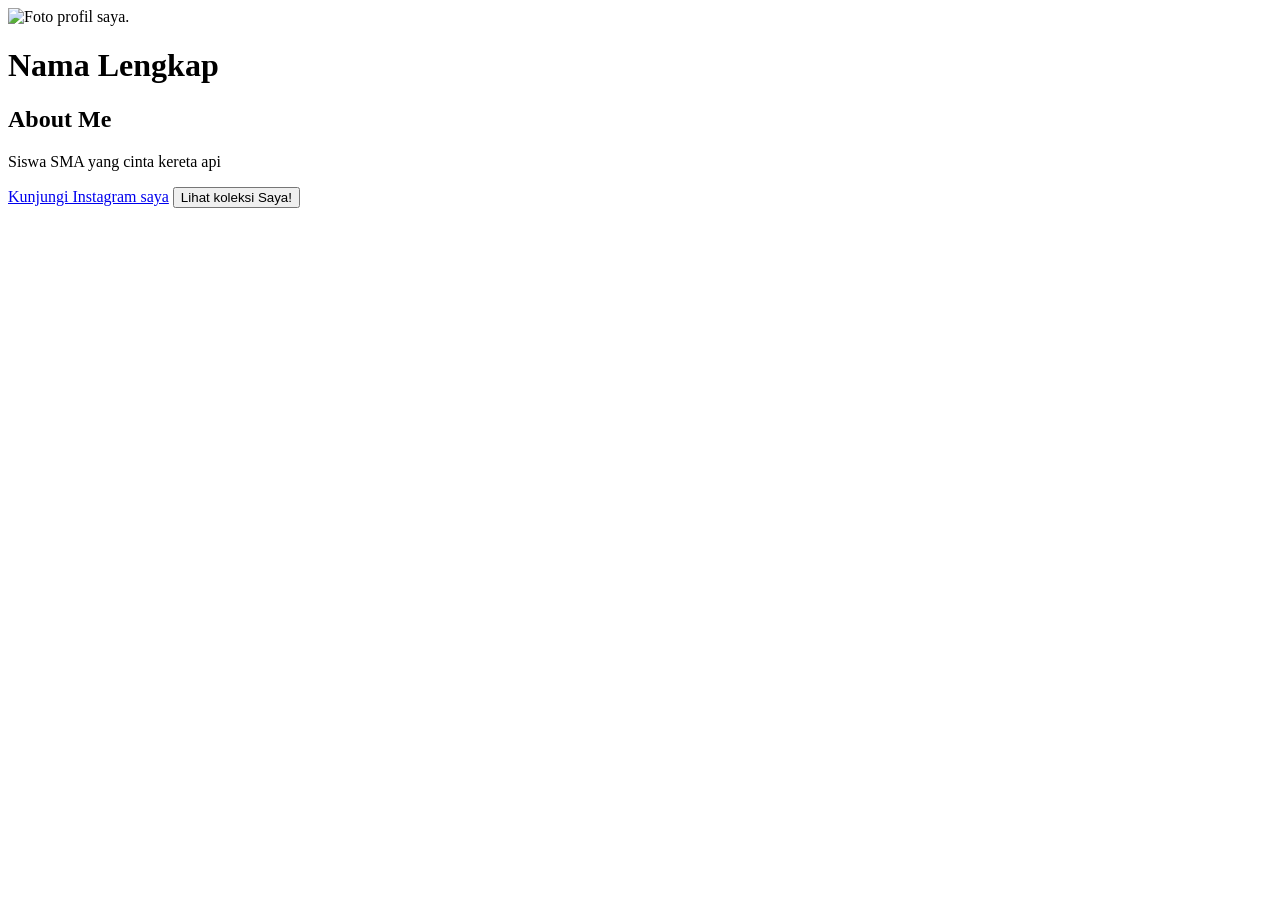
==== index.html @ b486f4b5 "Create index.html" ====
<!DOCTYPE html>
<html>
<head>
    <title>Profil Saya - Lucas</title>
    <link rel="stylesheet" href="style.css">
</head>
</body>
          <div class="kartu-profil">
          <img src="foto-profil.jpg" alt="Foto profil saya.">
    <h1>Nama Lengkap</h1>
    <h2>About Me</h2>
    <p>Siswa SMA yang cinta kereta api</p>
    <a href="https://www.instagram.com/usernamesaya">Kunjungi Instagram saya</a>
    <button id="fotokeretaButton">Lihat koleksi Saya!</button>
  </div>
<script src="script.js"></script>
</body>
</html>
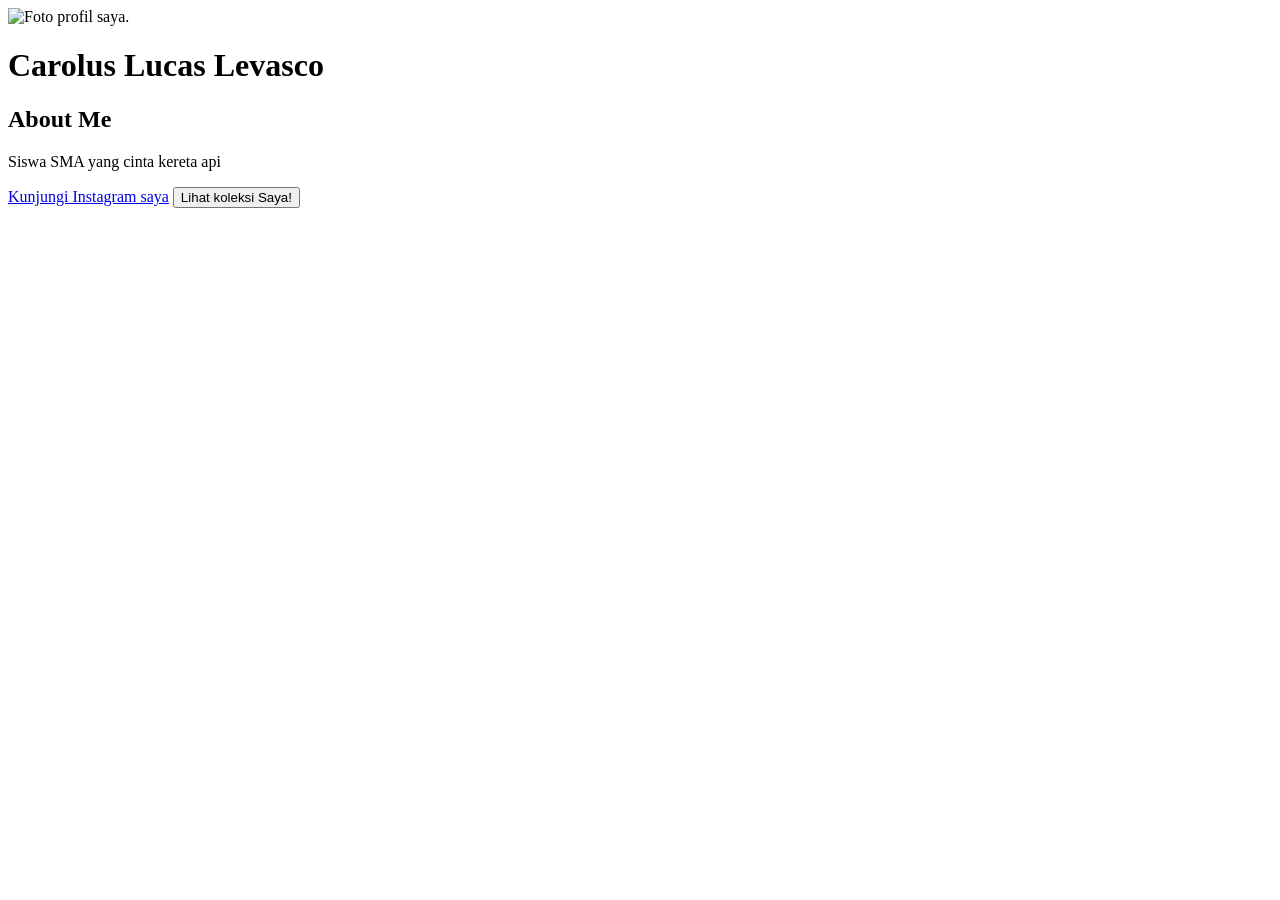
==== commit 882a8b3b: "Update index.html" ====
--- a/index.html
+++ b/index.html
@@ -7,10 +7,10 @@
 </body>
           <div class="kartu-profil">
           <img src="foto-profil.jpg" alt="Foto profil saya.">
-    <h1>Nama Lengkap</h1>
+    <h1>Carolus Lucas Levasco</h1>
     <h2>About Me</h2>
     <p>Siswa SMA yang cinta kereta api</p>
-    <a href="https://www.instagram.com/usernamesaya">Kunjungi Instagram saya</a>
+    <a href="https://www.instagram.com/lucspoor">Kunjungi Instagram saya</a>
     <button id="fotokeretaButton">Lihat koleksi Saya!</button>
   </div>
 <script src="script.js"></script>
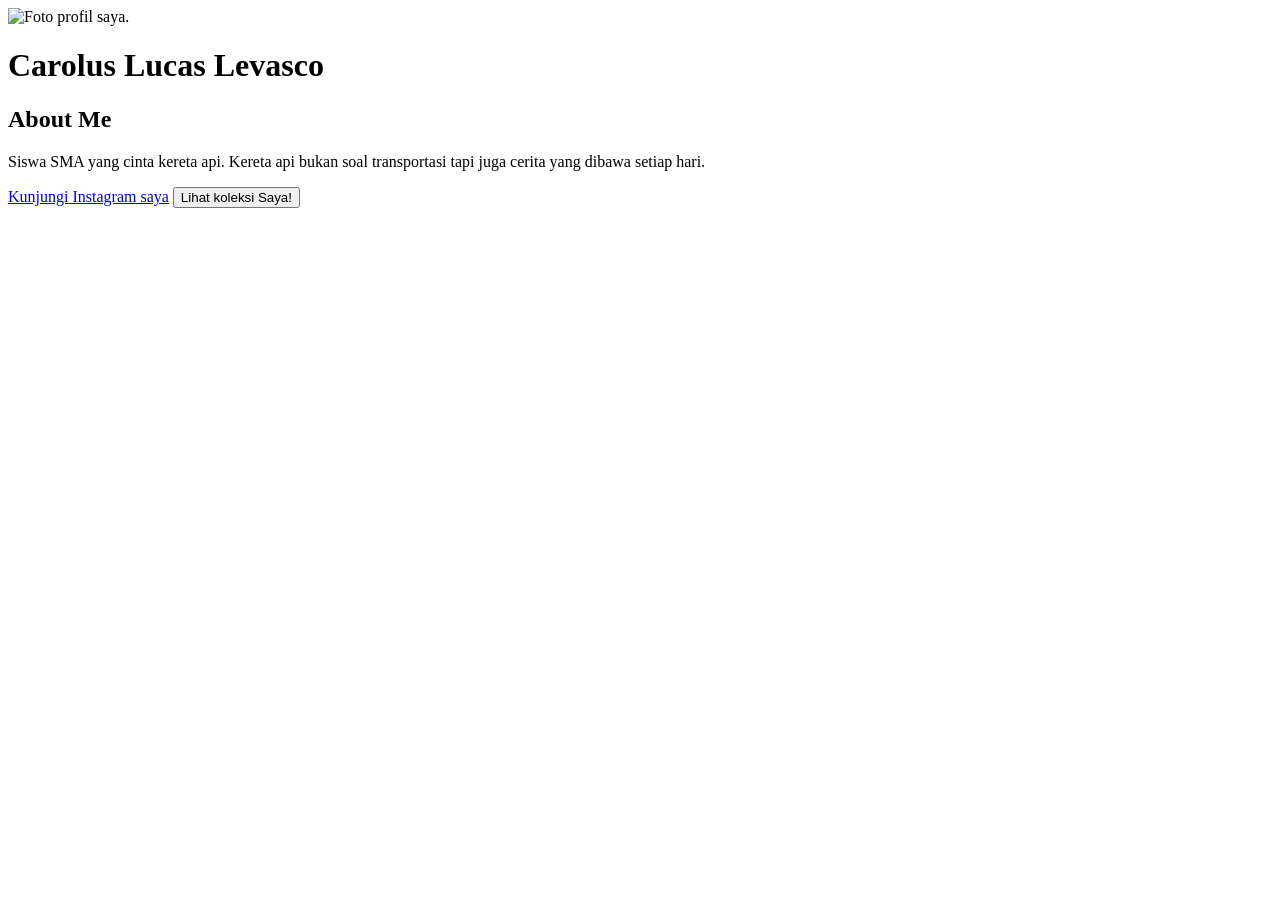
==== commit 7ceb1b65: "Update index.html Expanded description in the About Me section." ====
--- a/index.html
+++ b/index.html
@@ -9,7 +9,7 @@
           <img src="foto-profil.jpg" alt="Foto profil saya.">
     <h1>Carolus Lucas Levasco</h1>
     <h2>About Me</h2>
-    <p>Siswa SMA yang cinta kereta api</p>
+    <p>Siswa SMA yang cinta kereta api. Kereta api bukan soal transportasi tapi juga cerita yang dibawa setiap hari.</p>
     <a href="https://www.instagram.com/lucspoor">Kunjungi Instagram saya</a>
     <button id="fotokeretaButton">Lihat koleksi Saya!</button>
   </div>
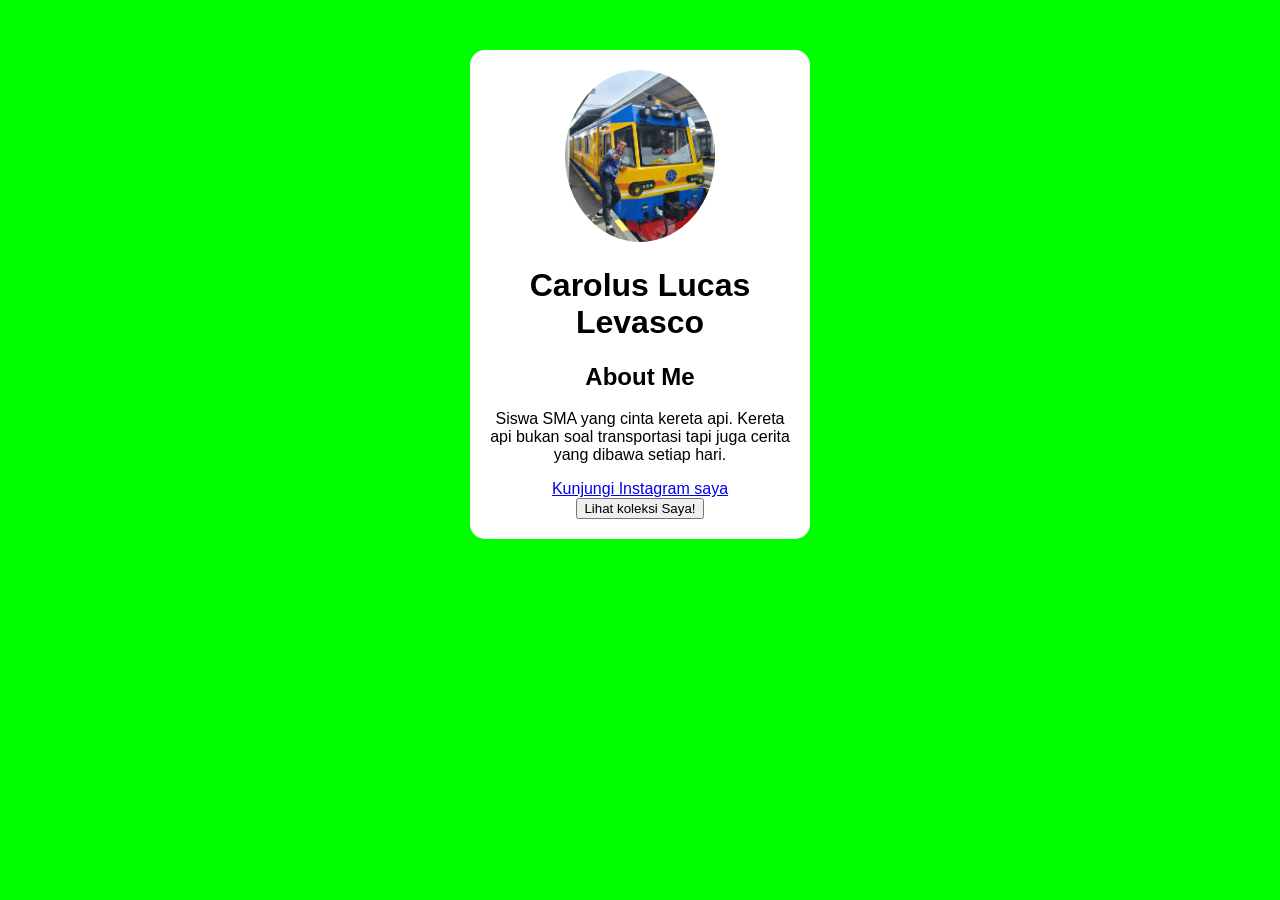
==== commit 06f95c98: "Update index.html" ====
--- a/index.html
+++ b/index.html
@@ -6,7 +6,7 @@
 </head>
 </body>
           <div class="kartu-profil">
-          <img src="foto-profil.jpg" alt="Foto profil saya.">
+          <img src="1792468079268[1].jpg" alt="Foto profil saya.">
     <h1>Carolus Lucas Levasco</h1>
     <h2>About Me</h2>
     <p>Siswa SMA yang cinta kereta api. Kereta api bukan soal transportasi tapi juga cerita yang dibawa setiap hari.</p>
--- a/style.css
+++ b/style.css
@@ -0,0 +1,20 @@
+body {
+  background-color :#00FF00; /* Warna hijau lime */
+  font-family: Arial, sans-serif; /* Jenis huruf yang bersih dan mudah dibaca */
+  color: #000000; /* Warna teks utama ( Black ) */
+}
+
+.kartu-profil {
+  width: 300px;
+  margin: 50px auto;
+  padding: 20px;
+  background-color: white;
+  border-radius: 15px;
+  box-shadow:0 4px 8px rgba (0,0,0,0,1);
+  text-align: center
+}
+
+.kartu-profil img {
+  width: 150px;
+  border-radius: 50%;
+}
